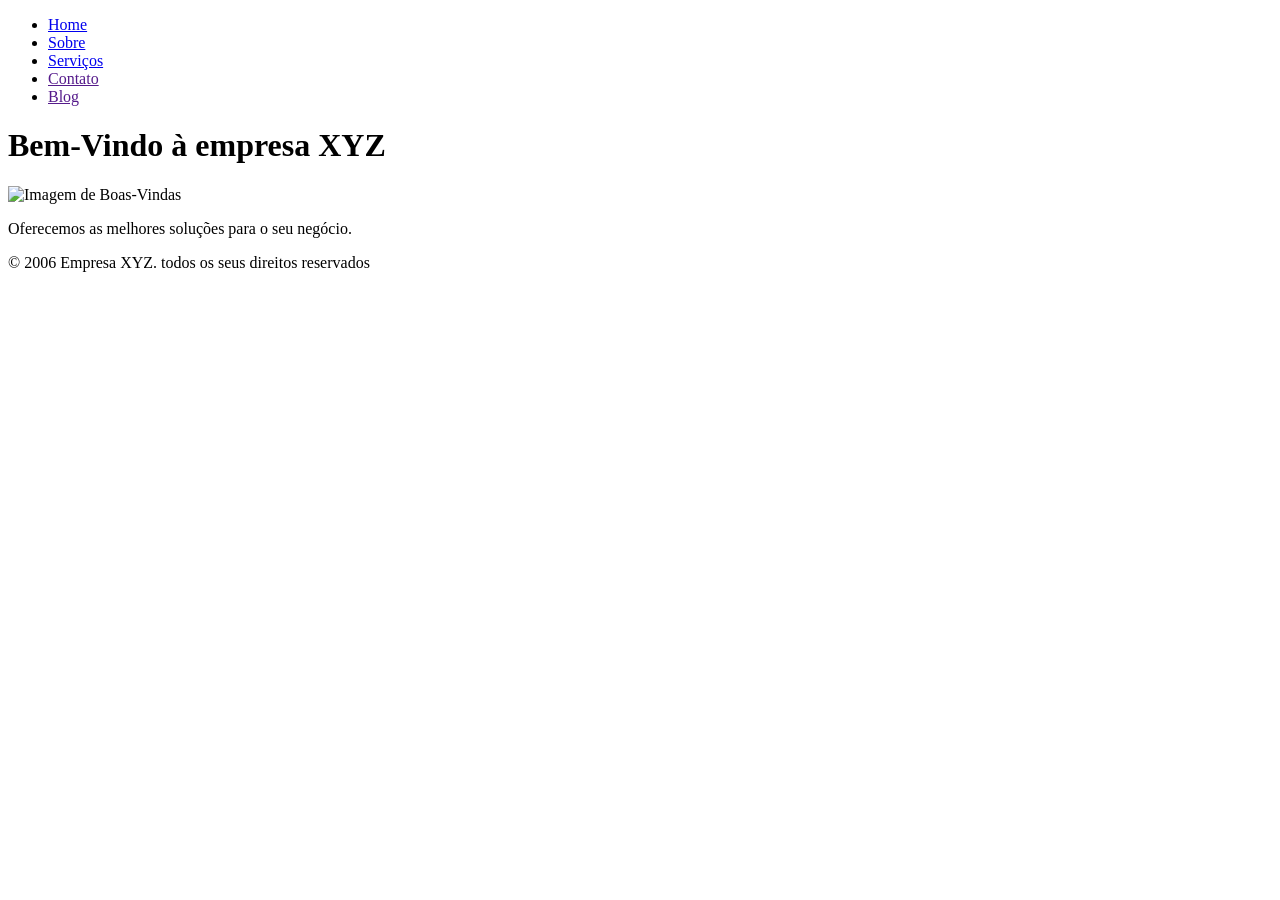
==== 02-sites_com_varias_paginas/index.html @ 93d320b9 "feat: base html e css" ====
<!DOCTYPE html>
<html lang="en">
<head>
    <meta charset="UTF-8">
    <meta name="viewport" content="width=device-width, initial-scale=1.0">
    <title>Home - Empresas XYZ </title>
    <link rel="stylesheet" href="style.css">
</head>
<body>
    <header>
        <nav>
            <ul>
                <li><a href="index.html">Home</a></li>
                <li><a href="sobre.html">Sobre</a></li>
                <li><a href="servicos.html">Serviços</a></li>
                <li><a href="">Contato</a></li>
                <li><a href="">Blog</a></li>
            </ul>
        </nav>
    </header>
    <main>
        <h1>Bem-Vindo à empresa XYZ</h1>
        <img src="https://via.placeholder.com/600x300" alt="Imagem de Boas-Vindas">
        <p> Oferecemos as melhores soluções para o seu negócio.</p>
    </main>
    <footer>
        <p>&copy; 2006 Empresa XYZ. todos os seus direitos reservados</p>
    </footer>
    
</body>
</html>
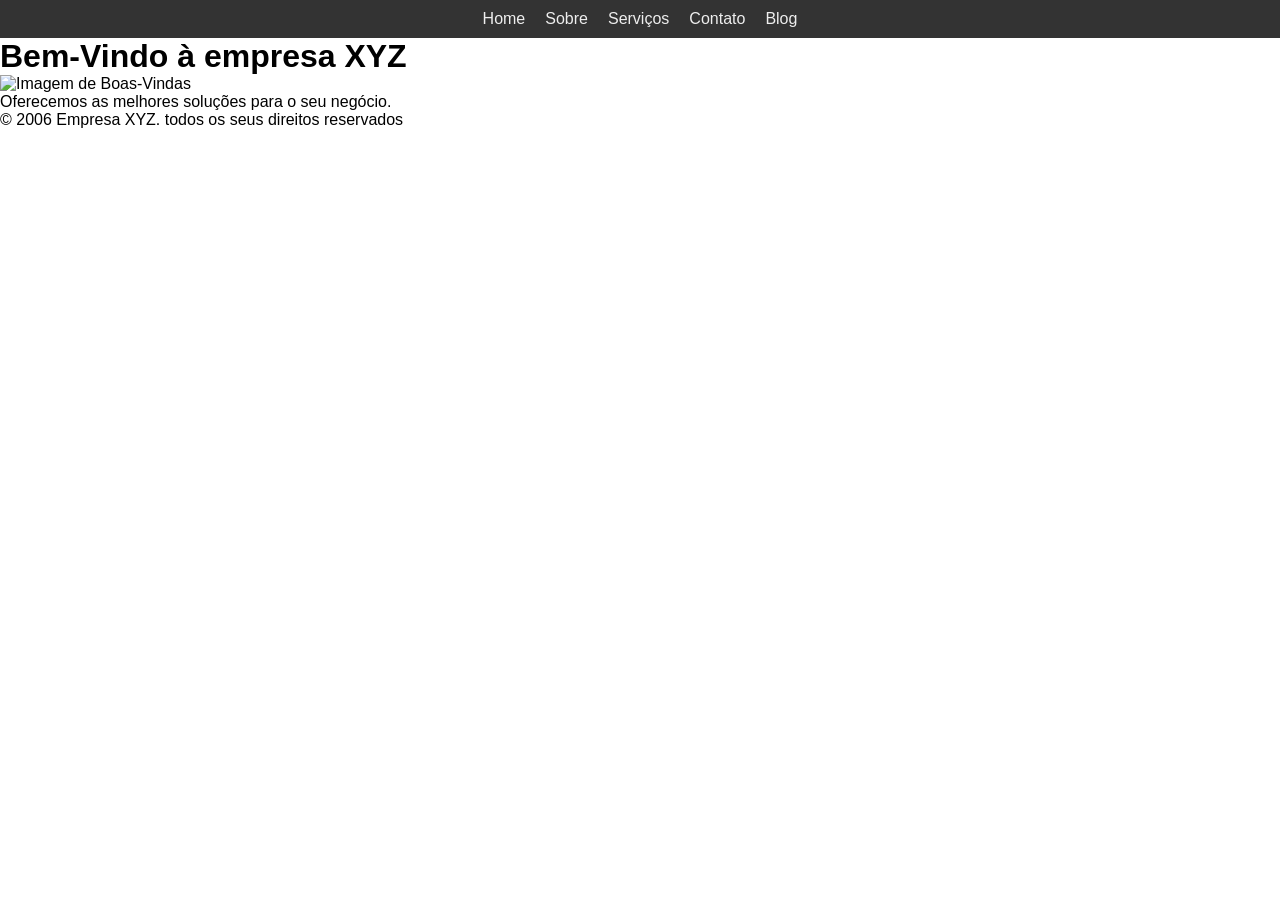
==== commit e4bbcc91: "feat: site com várias páginas" ====
--- a/02-sites_com_varias_paginas/index.html
+++ b/02-sites_com_varias_paginas/index.html
@@ -13,8 +13,8 @@
                 <li><a href="index.html">Home</a></li>
                 <li><a href="sobre.html">Sobre</a></li>
                 <li><a href="servicos.html">Serviços</a></li>
-                <li><a href="">Contato</a></li>
-                <li><a href="">Blog</a></li>
+                <li><a href="contato.html">Contato</a></li>
+                <li><a href="blog.html">Blog</a></li>
             </ul>
         </nav>
     </header>
--- a/02-sites_com_varias_paginas/style.css
+++ b/02-sites_com_varias_paginas/style.css
@@ -0,0 +1,34 @@
+*{
+    margin:0;
+    padding:0;
+    box-sizing: border-box;
+}
+
+body{
+    font-family: Helvetica, Arial, sans-serif;
+}
+
+header{
+    background-color: #333333;
+    color: #eee;
+    padding: 10px 0;
+}
+
+nav ul{
+    list-style: none;
+    display: flex;
+    justify-content: center;
+    gap: 20px;
+}
+
+nav ul li a{
+    color: #eee;
+    text-decoration: none;
+}
+
+nav ul li a:hover{
+    background-color: darkolivegreen;
+    color: azure;
+    padding: 5px;
+    border-radius: 5px;
+}
